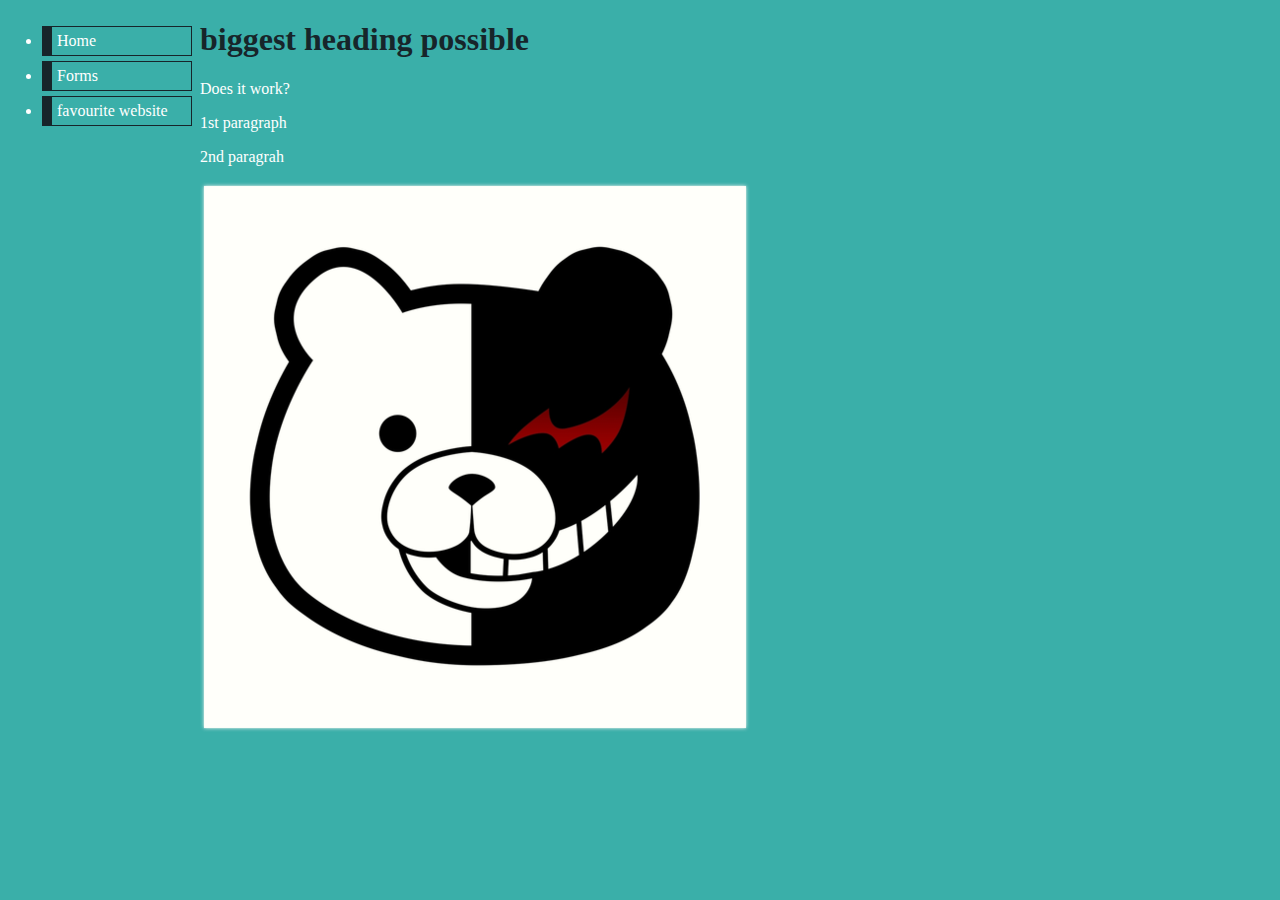
==== index.html @ ee00f73c "My first page" ====
<!DOCTYPE html>
<html>
  <head>
    <meta charset="utf-8">
    <link rel="stylesheet" href="styles.css">
  </head>
  <body>
  <ul class="navbar">
  <li> <a href="index.html">Home </a> </li>
  <li> <a href="forms.html"> Forms </a> </li>
  <li> <a href="https://mangadex.org/"> favourite website </a> </li>
  </ul>
  <h1> biggest heading possible </h1>
    <p>Does it work?</p>
    <p> 1st paragraph </p>
    <p> 2nd paragrah </p>
    <img src = "image.png" />
  </body>
</html>
---- styles.css ----
body {
  margin-left: 200px;
  background-color: #3aafa9;
  color: white;
}

h1 {
color: #17252a;
}

ul.navbar {
  position: absolute;
  top: 5px;
  left: 2px;
  width: 150px;
  
}

ul.navbar li {
  margin: 5px 0;
  padding: 5px;
  border-right: 1px solid #17252a;
  border-top: 1px solid #17252a;
  border-left: 10px solid #17252a;
  border-bottom: 1px solid #17252a;
}

ul.navbar a {
  text-decoration: none
}

a:link {
  color: white;
}

a:visited {
  color: white;
}
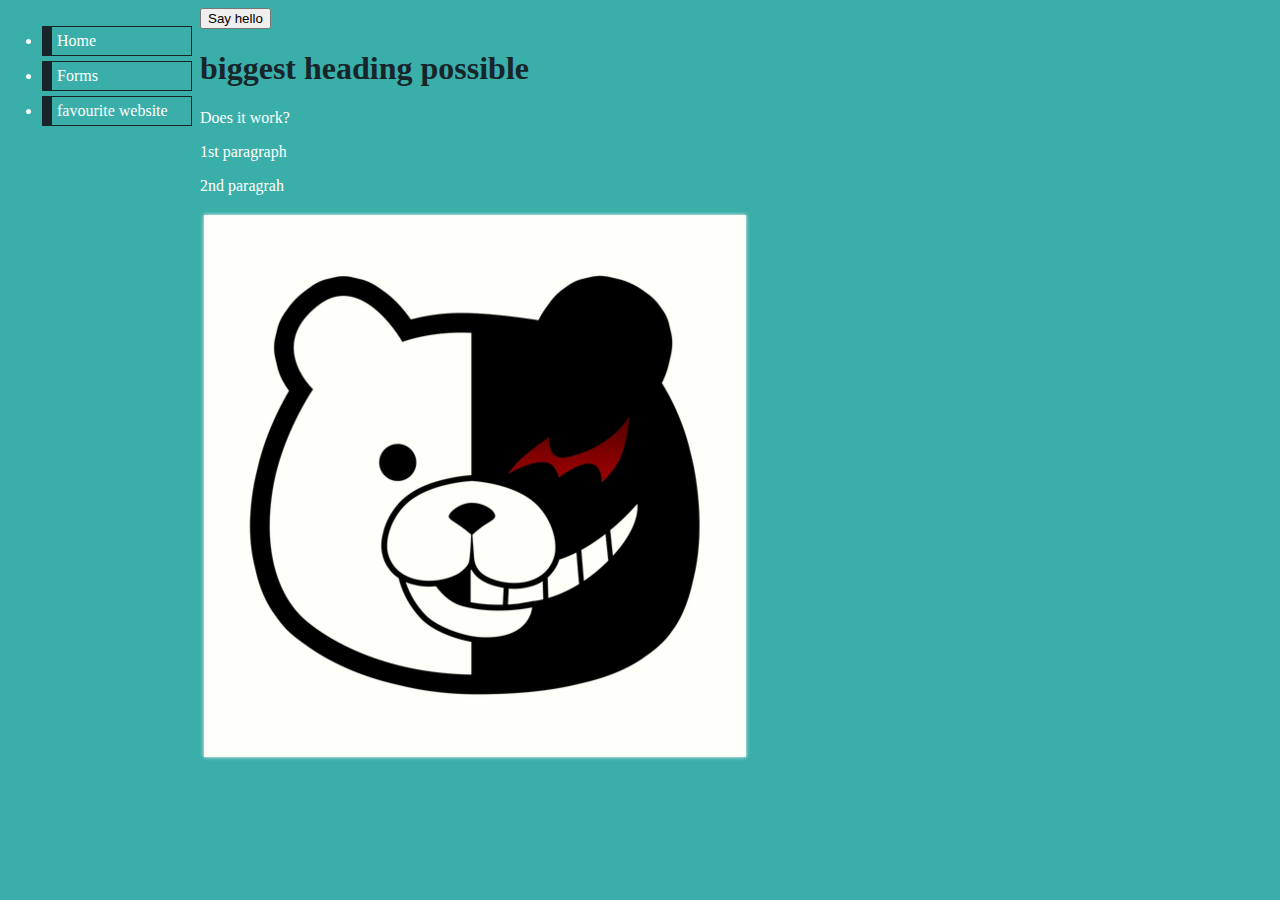
==== commit 45603194: "My 2nd  page" ====
--- a/index.html
+++ b/index.html
@@ -5,6 +5,9 @@
     <link rel="stylesheet" href="styles.css">
   </head>
   <body>
+  <button type="button" onclick="greet()"> Say hello </button>
+  <script src="script.js">
+   </script>
   <ul class="navbar">
   <li> <a href="index.html">Home </a> </li>
   <li> <a href="forms.html"> Forms </a> </li>
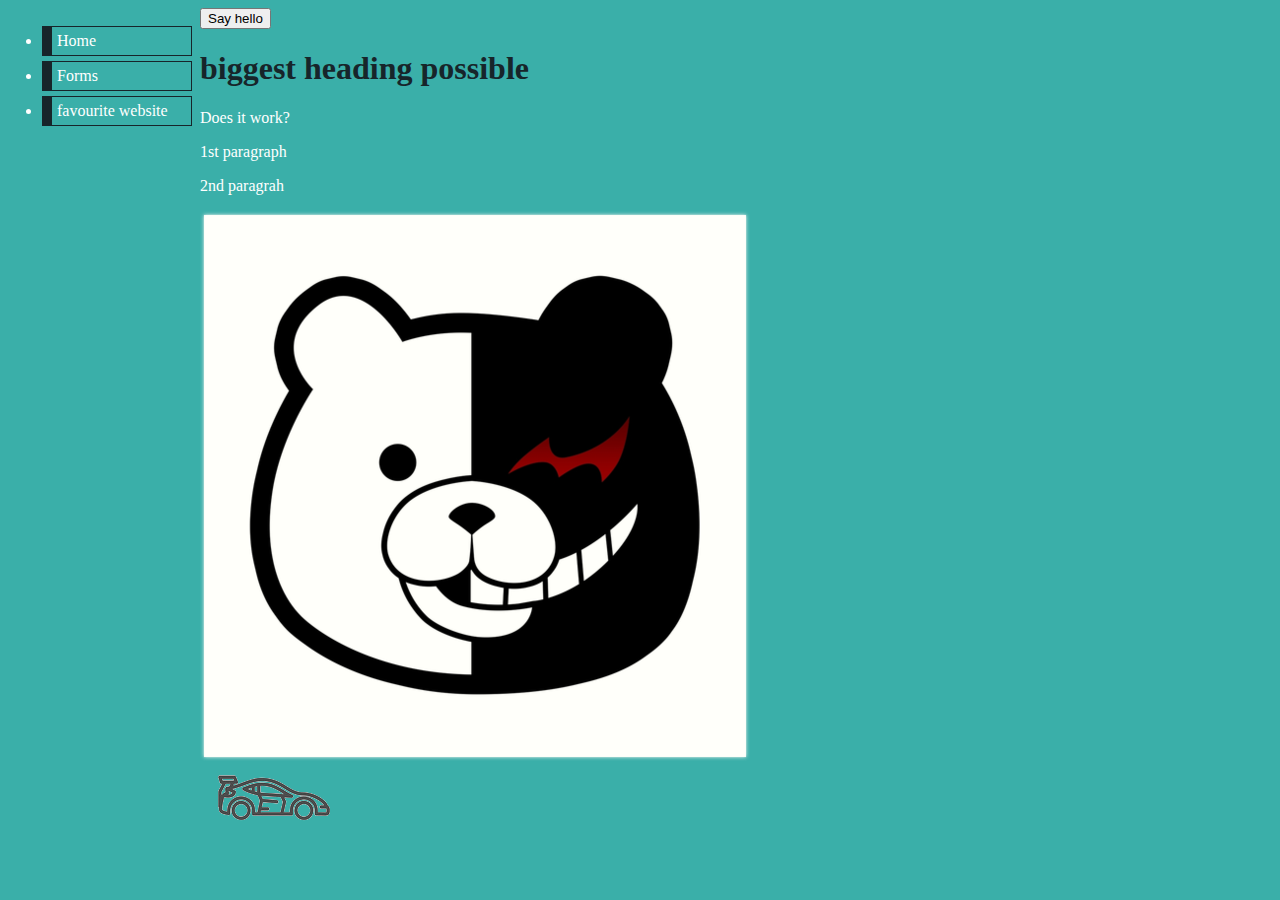
==== commit 41dd0790: "My 3rd  commit" ====
--- a/index.html
+++ b/index.html
@@ -18,5 +18,9 @@
     <p> 1st paragraph </p>
     <p> 2nd paragrah </p>
     <img src = "image.png" />
+    <div>
+    <img src = "car1.png" id="first"/>
+    </div>
+    <body onload="init()">
   </body>
 </html>
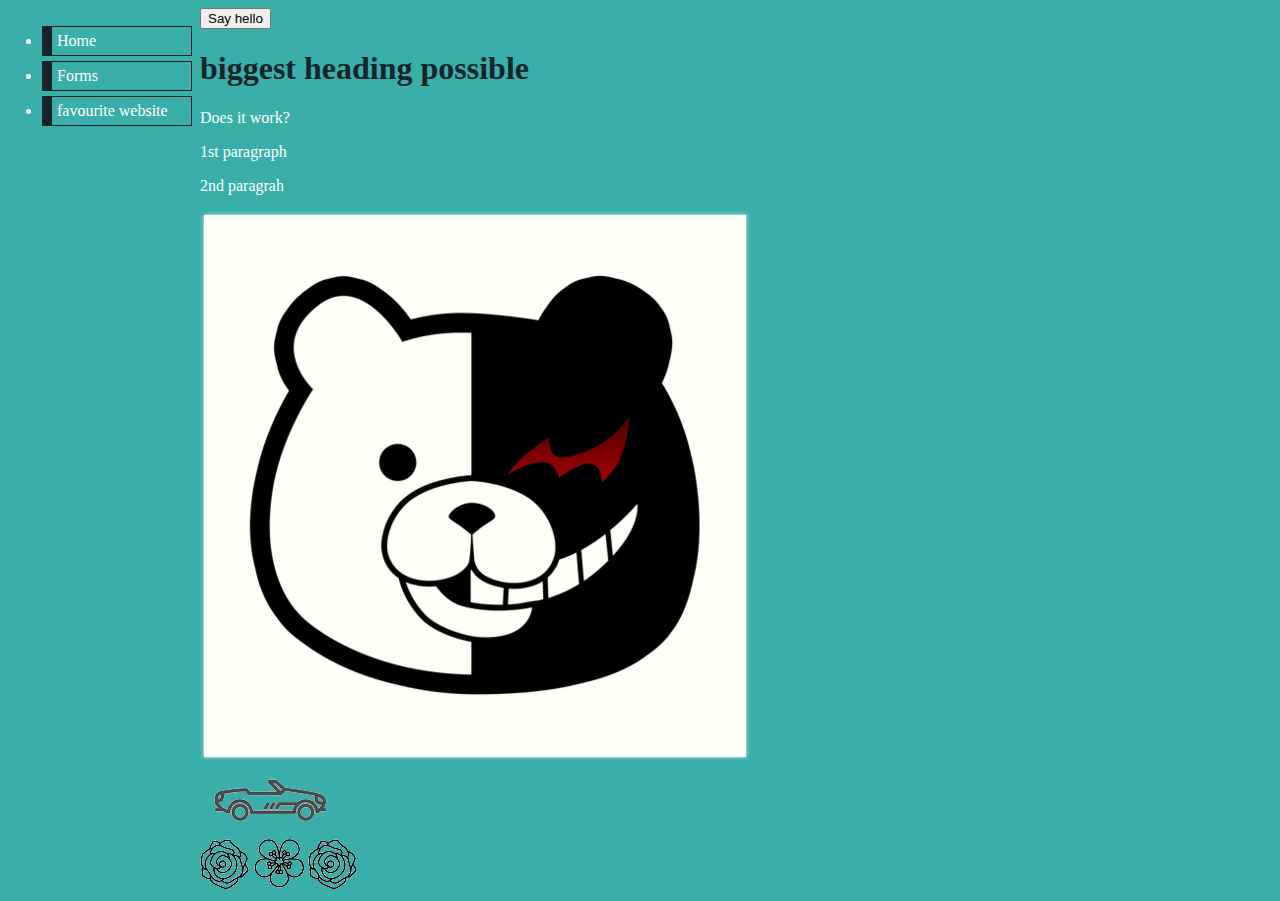
==== commit 80e78a3f: "My 5th  commit" ====
--- a/index.html
+++ b/index.html
@@ -21,6 +21,11 @@
     <div>
     <img src = "car1.png" id="first"/>
     </div>
+    <div id=container>
+    <img src="flower1.png"/>
+    <img src="flower1.png"/>
+    <img src="flower1.png"/>
+    </div>
     <body onload="init()">
   </body>
 </html>
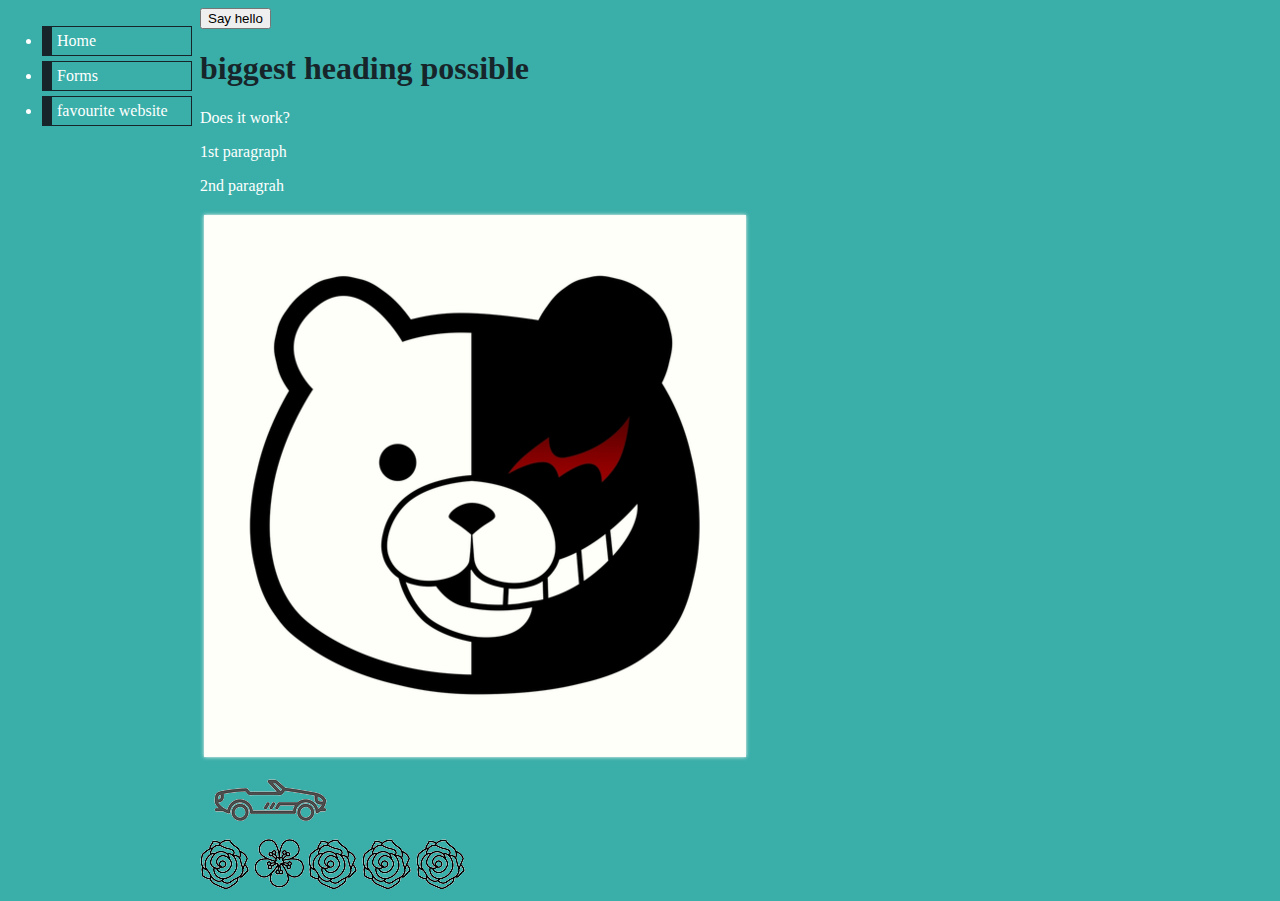
==== commit 76842497: "My 7th  commit" ====
--- a/index.html
+++ b/index.html
@@ -21,7 +21,9 @@
     <div>
     <img src = "car1.png" id="first"/>
     </div>
-    <div id=container>
+    <div id="container">
+    <img src="flower1.png"/>
+    <img src="flower1.png"/>
     <img src="flower1.png"/>
     <img src="flower1.png"/>
     <img src="flower1.png"/>
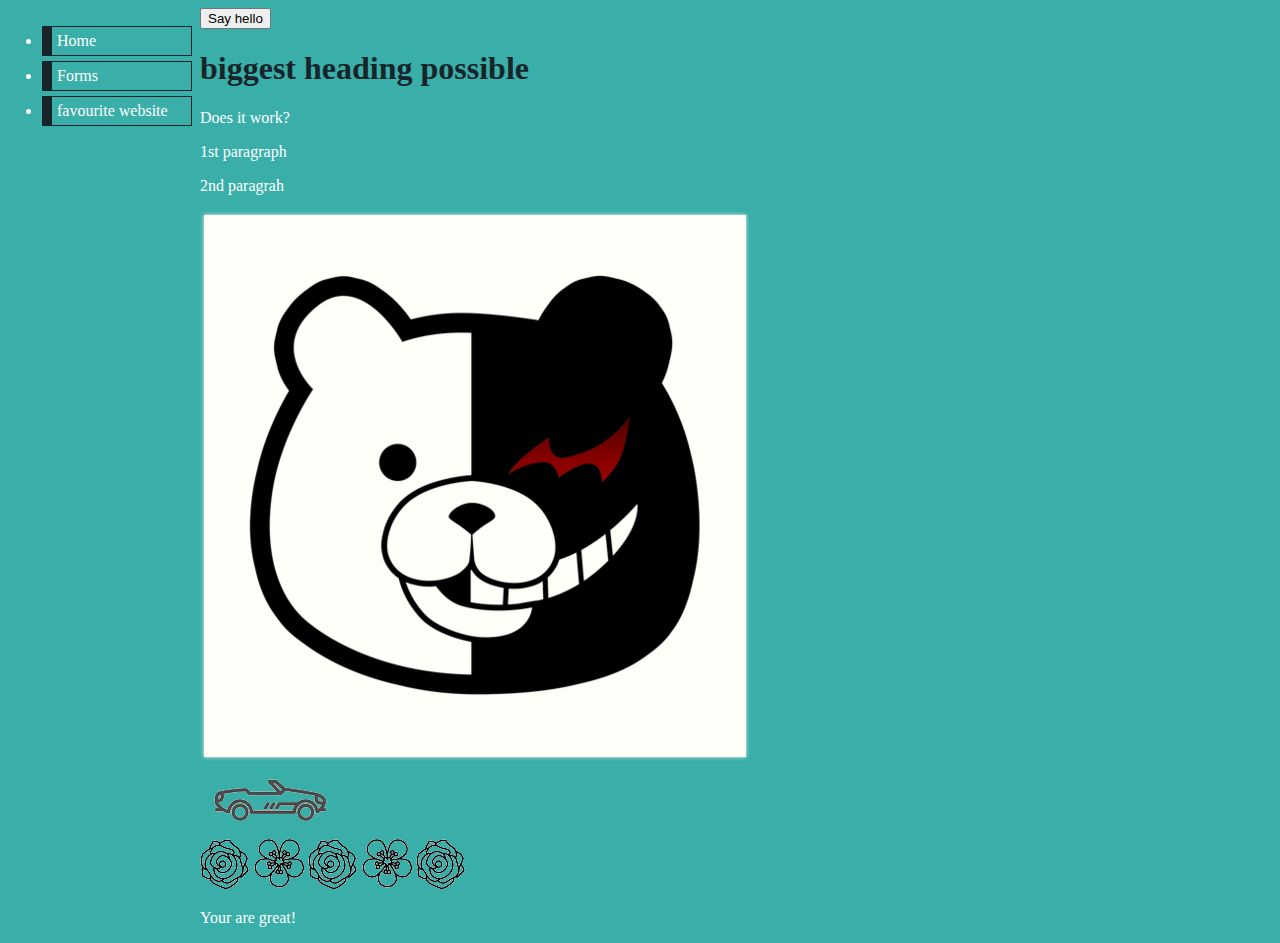
==== commit 29529d44: "My 12th  commit" ====
--- a/index.html
+++ b/index.html
@@ -28,6 +28,9 @@
     <img src="flower1.png"/>
     <img src="flower1.png"/>
     </div>
+    <div>
+    <p>Your are great!</p>
+    </div>
     <body onload="init()">
   </body>
 </html>
